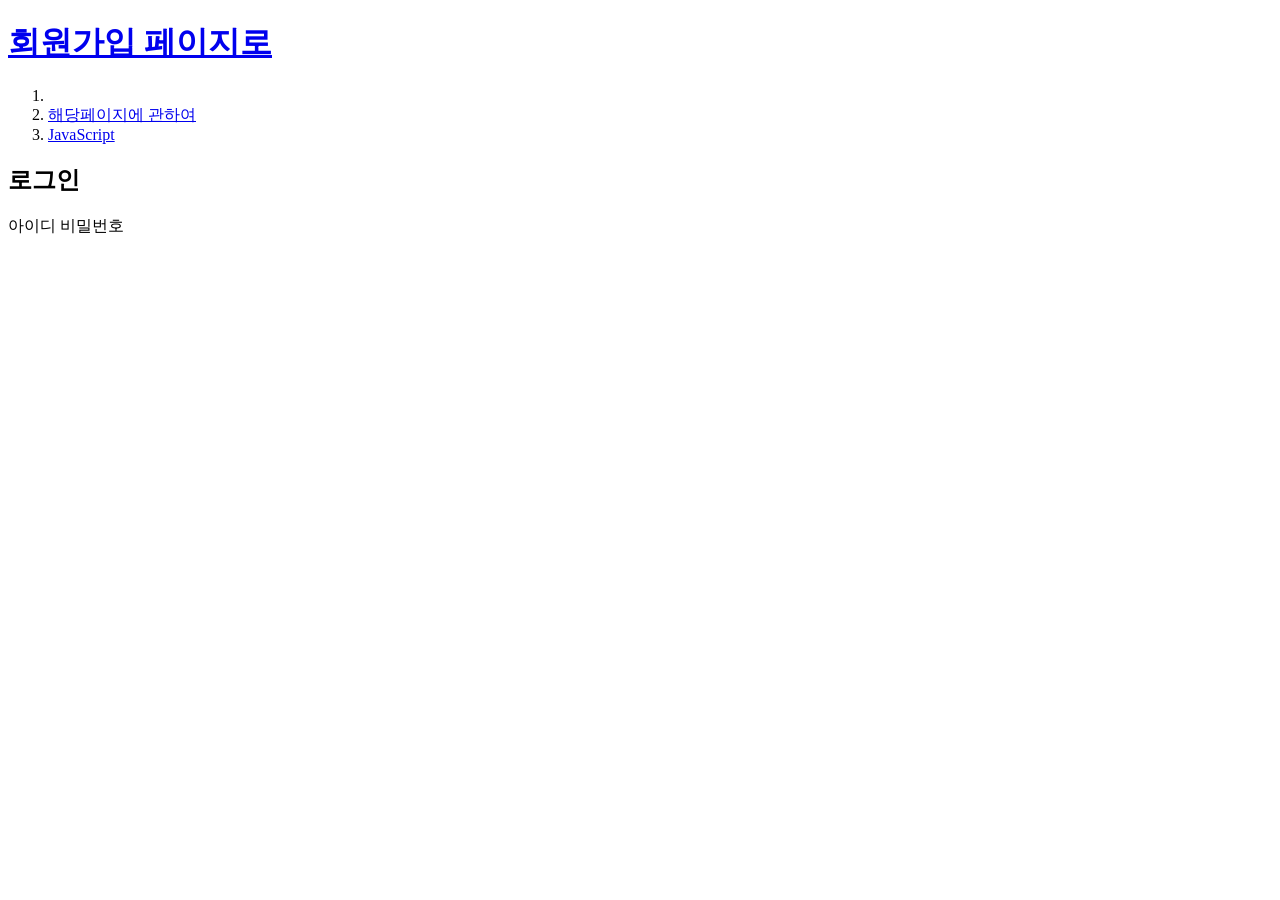
==== html/main.html @ 45276896 "update redirect" ====
<!doctype html>
<html>
<head>
  <title>WEB - main</title>
  <meta charset="utf-8">
</head>
<body>
  <script>

  </script>
  <h1><a href="singup\sing-up.html">회원가입 페이지로</a></h1>
  <ol>
    <li><a href="webhtml.html"></a></li>
    <li><a href="css.html">해당페이지에 관하여</a></li>
    <li><a href="javascript.html">JavaScript</a></li>
  </ol>
  <h2>로그인</h2>
  <p>
  아이디
  비밀번호

  </p>
</body>
</html>
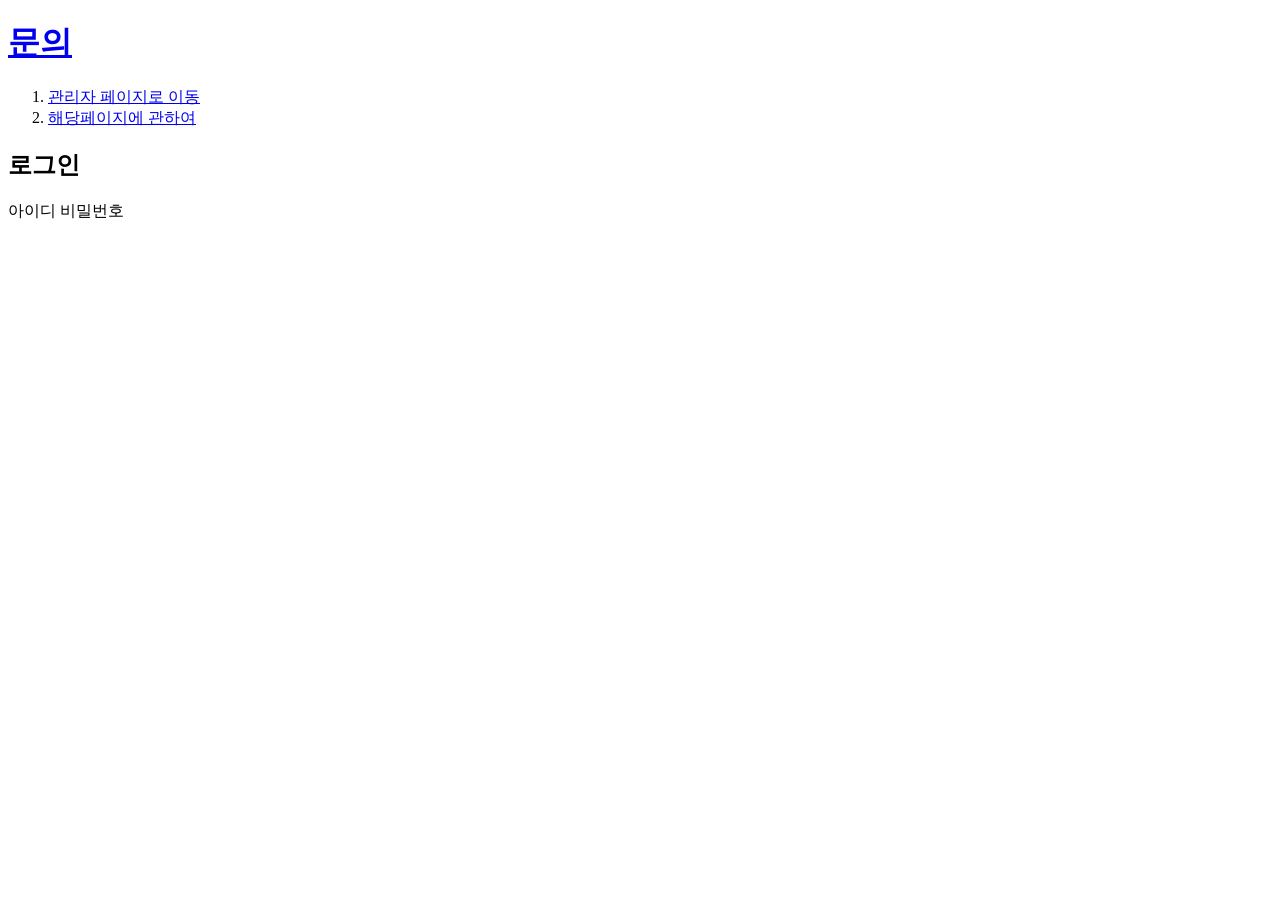
==== commit 4d8c8464: "update manu 구성 고침" ====
--- a/html/main.html
+++ b/html/main.html
@@ -8,12 +8,12 @@
   <script>
 
   </script>
-  <h1><a href="singup\sing-up.html">회원가입 페이지로</a></h1>
+  <h1><a href="suport.html">문의</a></h1>
   <ol>
-    <li><a href="webhtml.html"></a></li>
-    <li><a href="css.html">해당페이지에 관하여</a></li>
-    <li><a href="javascript.html">JavaScript</a></li>
+    <li><a href="sing-up.html">관리자 페이지로 이동</a></li>
+    <li><a href="about.html">해당페이지에 관하여</a></li>
   </ol>
+
   <h2>로그인</h2>
   <p>
   아이디
